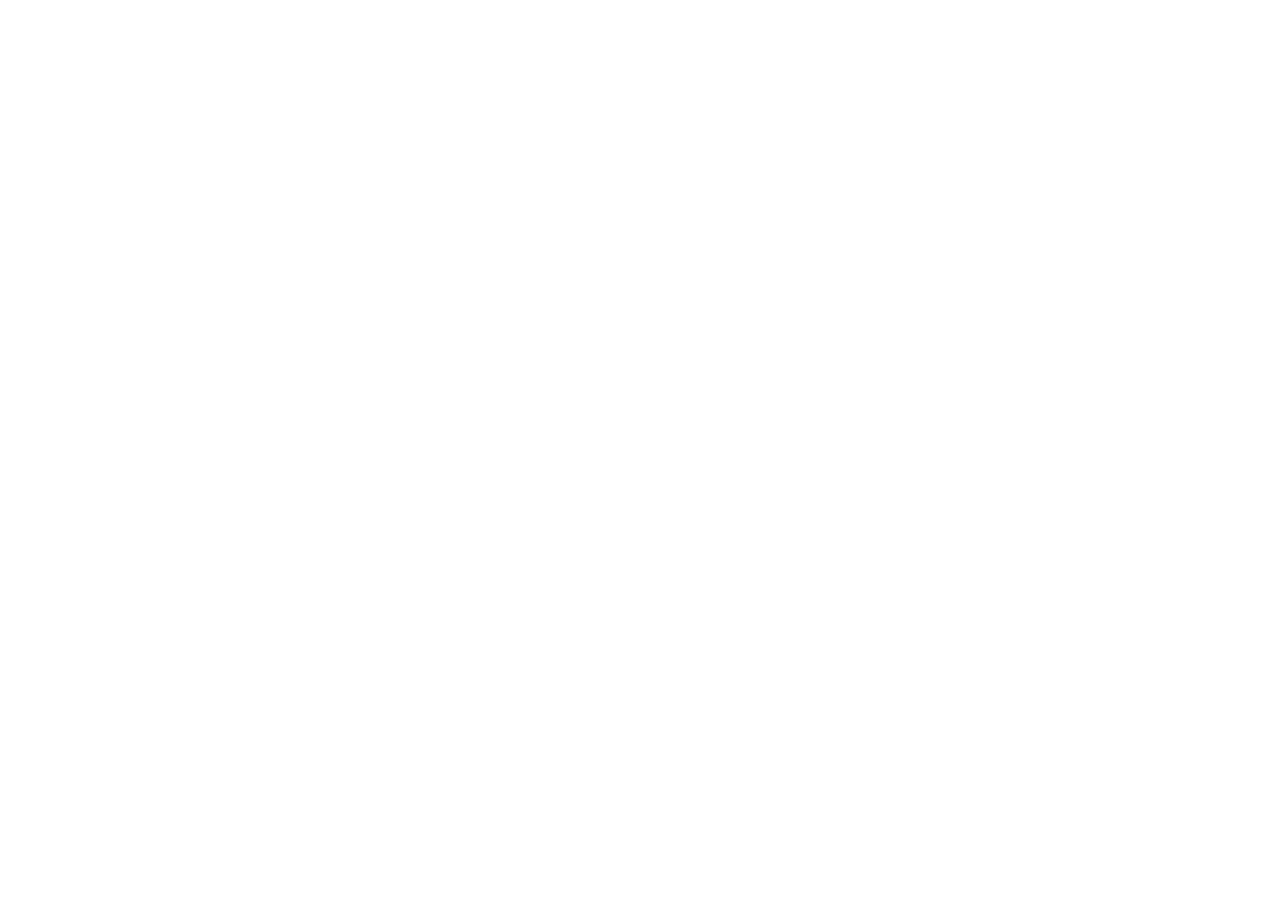
==== index.html @ 40e34b16 "first commit" ====
<!DOCTYPE html>
<html lang="en">
<head>
    <meta charset="UTF-8">
    <meta name="viewport" content="width= , initial-scale=1.0">
    <title>my first github reposi</title>
</head>
<body>
    
</body>
</html>
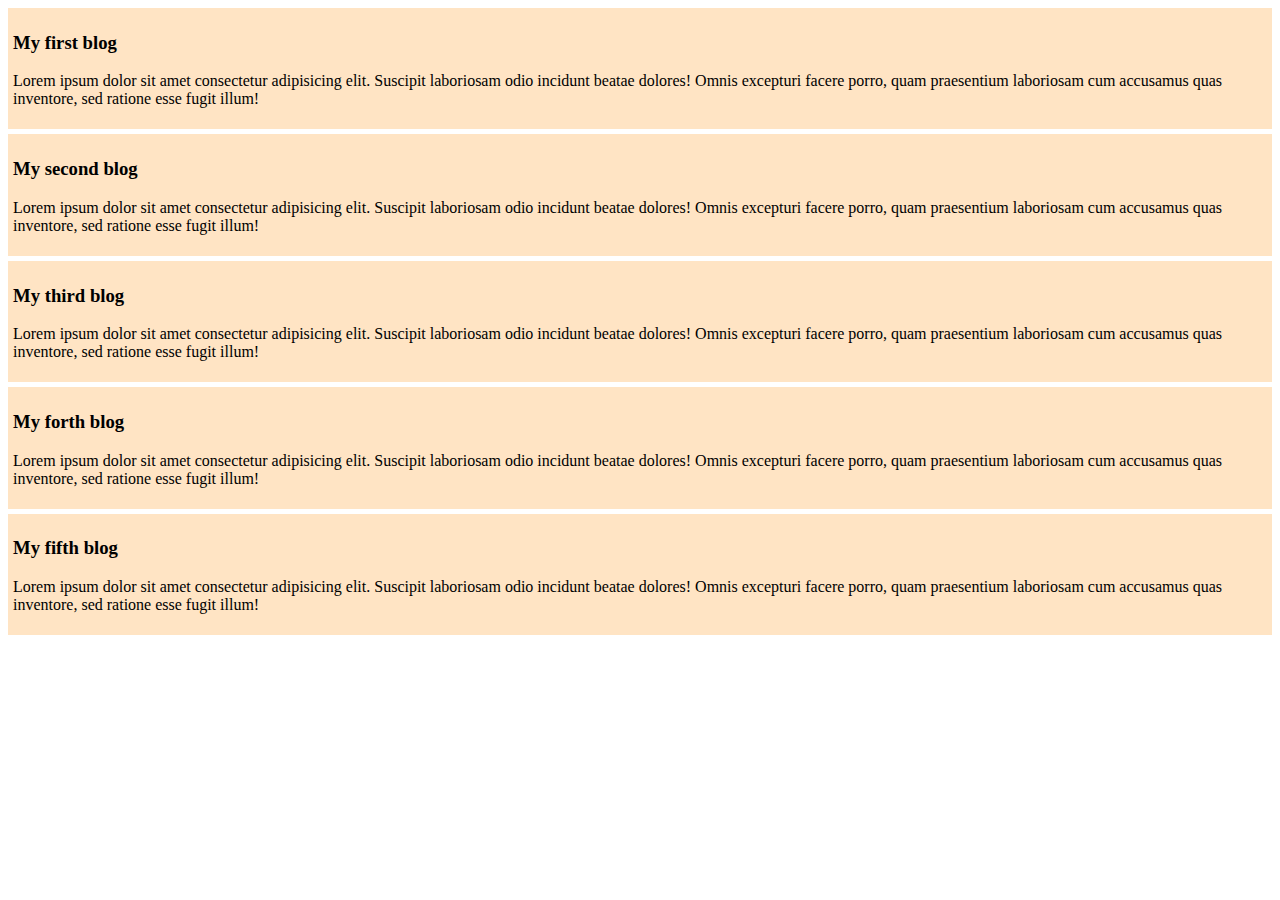
==== commit 5170d369: "added the blog" ====
--- a/index.html
+++ b/index.html
@@ -4,8 +4,29 @@
     <meta charset="UTF-8">
     <meta name="viewport" content="width= , initial-scale=1.0">
     <title>my first github reposi</title>
+    <link rel="stylesheet" href="git css/git.css">
 </head>
 <body>
+    <div class="git">
+        <h3>My first blog</h3>
+        <p>Lorem ipsum dolor sit amet consectetur adipisicing elit. Suscipit laboriosam odio incidunt beatae dolores! Omnis excepturi facere porro, quam praesentium laboriosam cum accusamus quas inventore, sed ratione esse fugit illum!</p>
+    </div>
+    <div class="git">
+        <h3>My second blog</h3>
+        <p>Lorem ipsum dolor sit amet consectetur adipisicing elit. Suscipit laboriosam odio incidunt beatae dolores! Omnis excepturi facere porro, quam praesentium laboriosam cum accusamus quas inventore, sed ratione esse fugit illum!</p>
+    </div>
+    <div class="git">
+        <h3>My third blog</h3>
+        <p>Lorem ipsum dolor sit amet consectetur adipisicing elit. Suscipit laboriosam odio incidunt beatae dolores! Omnis excepturi facere porro, quam praesentium laboriosam cum accusamus quas inventore, sed ratione esse fugit illum!</p>
+    </div>
+    <div class="git">
+        <h3>My forth blog</h3>
+        <p>Lorem ipsum dolor sit amet consectetur adipisicing elit. Suscipit laboriosam odio incidunt beatae dolores! Omnis excepturi facere porro, quam praesentium laboriosam cum accusamus quas inventore, sed ratione esse fugit illum!</p>
+    </div>
+    <div class="git">
+        <h3>My fifth blog</h3>
+        <p>Lorem ipsum dolor sit amet consectetur adipisicing elit. Suscipit laboriosam odio incidunt beatae dolores! Omnis excepturi facere porro, quam praesentium laboriosam cum accusamus quas inventore, sed ratione esse fugit illum!</p>
+    </div>
     
 </body>
 </html>--- a/git css/git.css
+++ b/git css/git.css
@@ -0,0 +1,5 @@
+.git{
+    background-color: bisque;
+    padding: 5px;
+    margin-top: 5px;
+}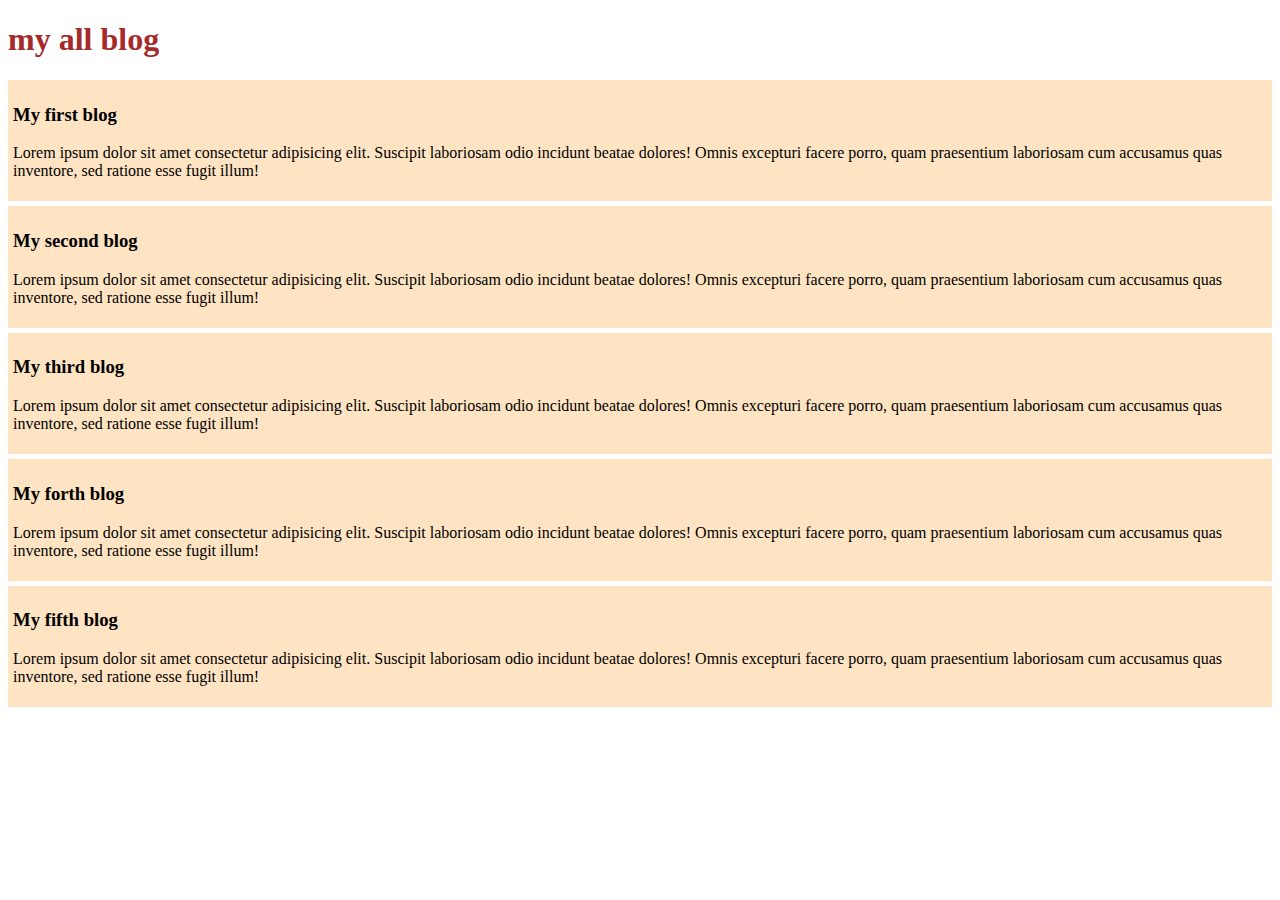
==== commit f5bae22d: "title add" ====
--- a/index.html
+++ b/index.html
@@ -6,6 +6,9 @@
     <title>my first github reposi</title>
     <link rel="stylesheet" href="git css/git.css">
 </head>
+<header>
+    <h1 class="first">my all blog</h1>
+</header>
 <body>
     <div class="git">
         <h3>My first blog</h3>
--- a/git css/git.css
+++ b/git css/git.css
@@ -2,4 +2,10 @@
     background-color: bisque;
     padding: 5px;
     margin-top: 5px;
+}
+.a{
+    color: brown;
+}
+.first{
+    color: brown;
 }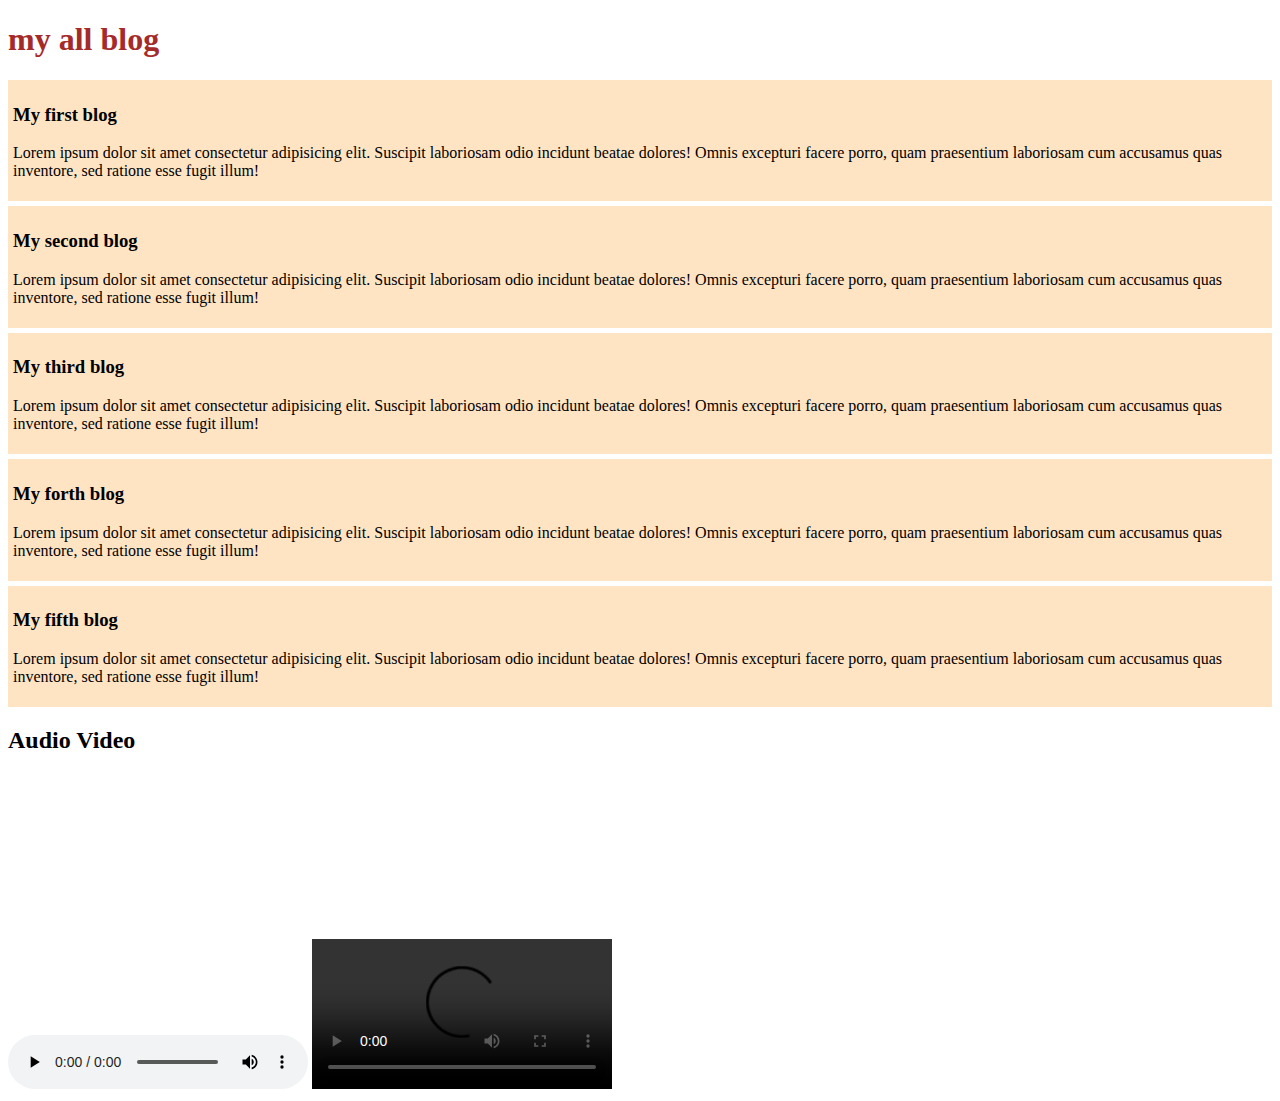
==== commit 47e23a44: "audio" ====
--- a/index.html
+++ b/index.html
@@ -30,6 +30,9 @@
         <h3>My fifth blog</h3>
         <p>Lorem ipsum dolor sit amet consectetur adipisicing elit. Suscipit laboriosam odio incidunt beatae dolores! Omnis excepturi facere porro, quam praesentium laboriosam cum accusamus quas inventore, sed ratione esse fugit illum!</p>
     </div>
-    
+    <H2>Audio Video</H2>
+    <audio controls src="Assets/Audio file/Goat.mp3"></audio>
+    <video controls width="300px" src="Assets/video file/fish.mp4"></video>
+    <iframe width="300" height="315" src="https://www.youtube.com/embed/a7V9bUwc4cU" title="YouTube video player" frameborder="0" allow="accelerometer; autoplay; clipboard-write; encrypted-media; gyroscope; picture-in-picture; web-share" allowfullscreen></iframe>
 </body>
 </html>